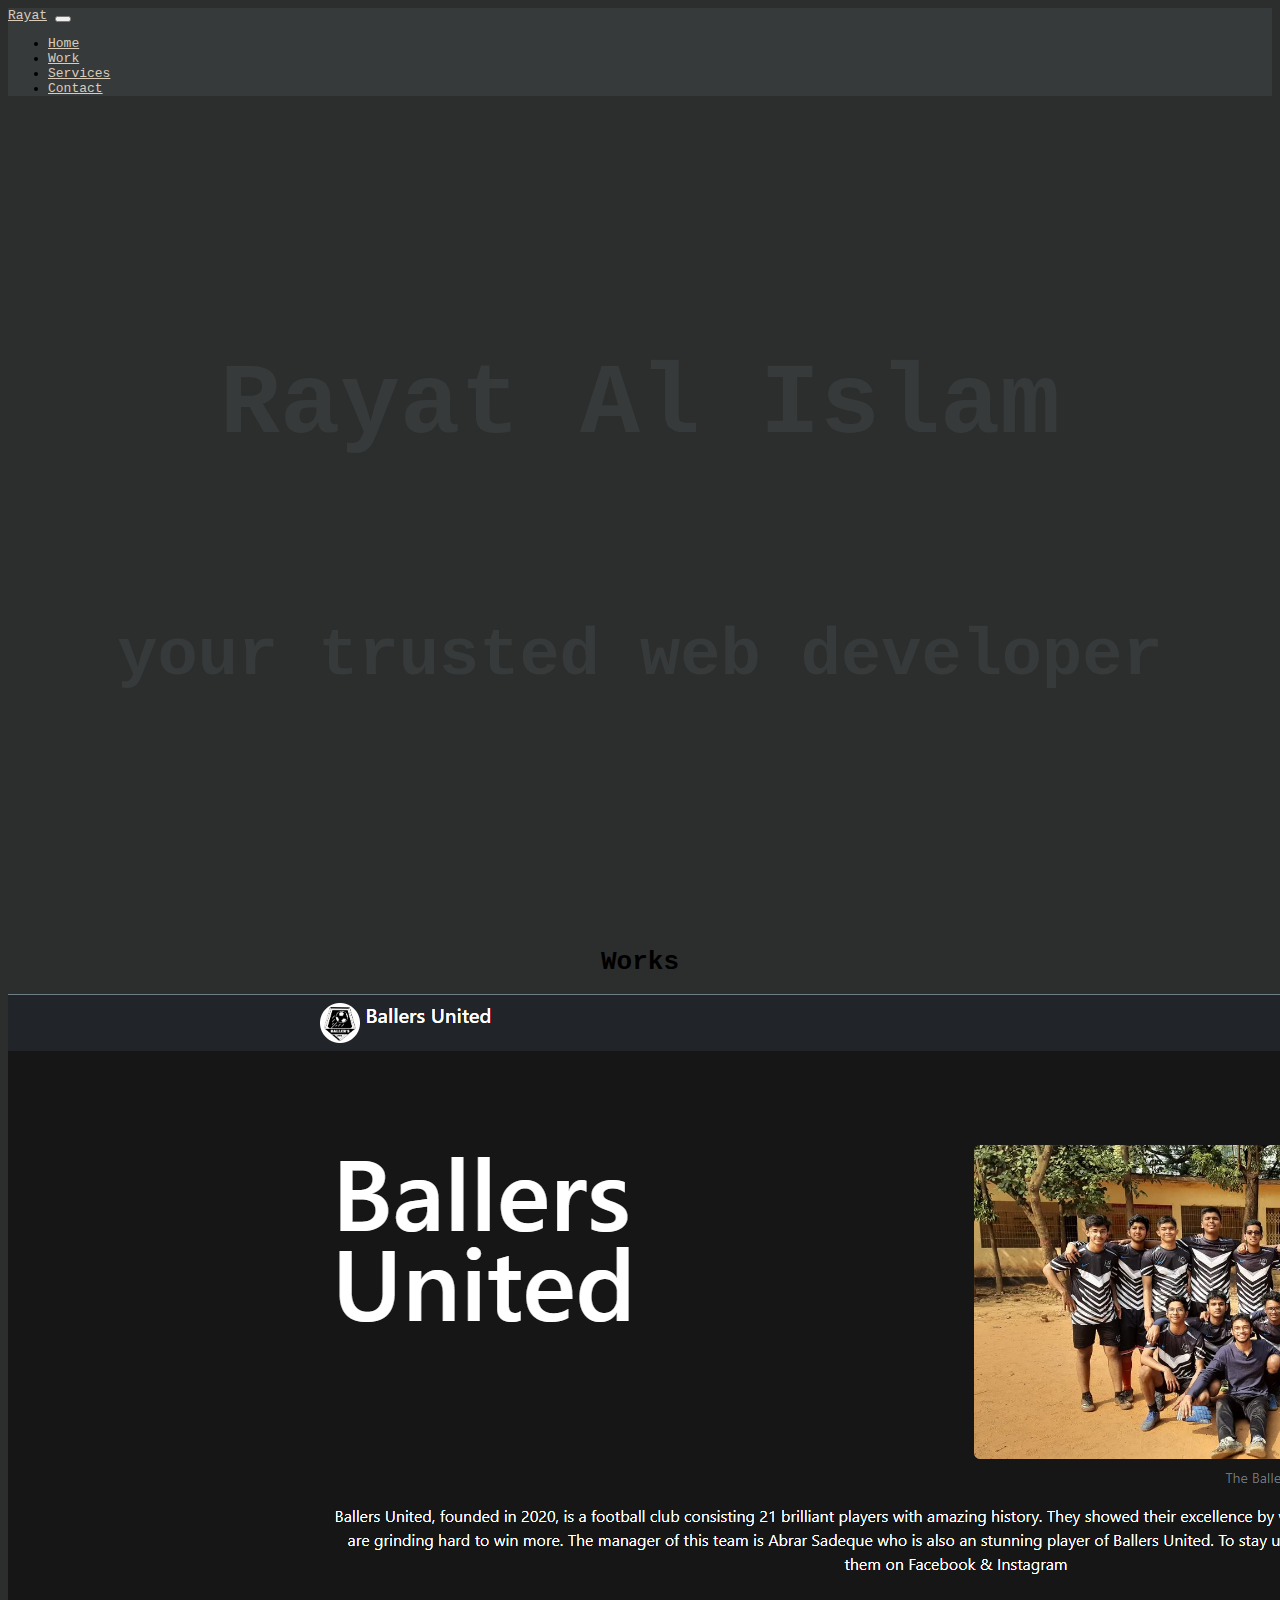
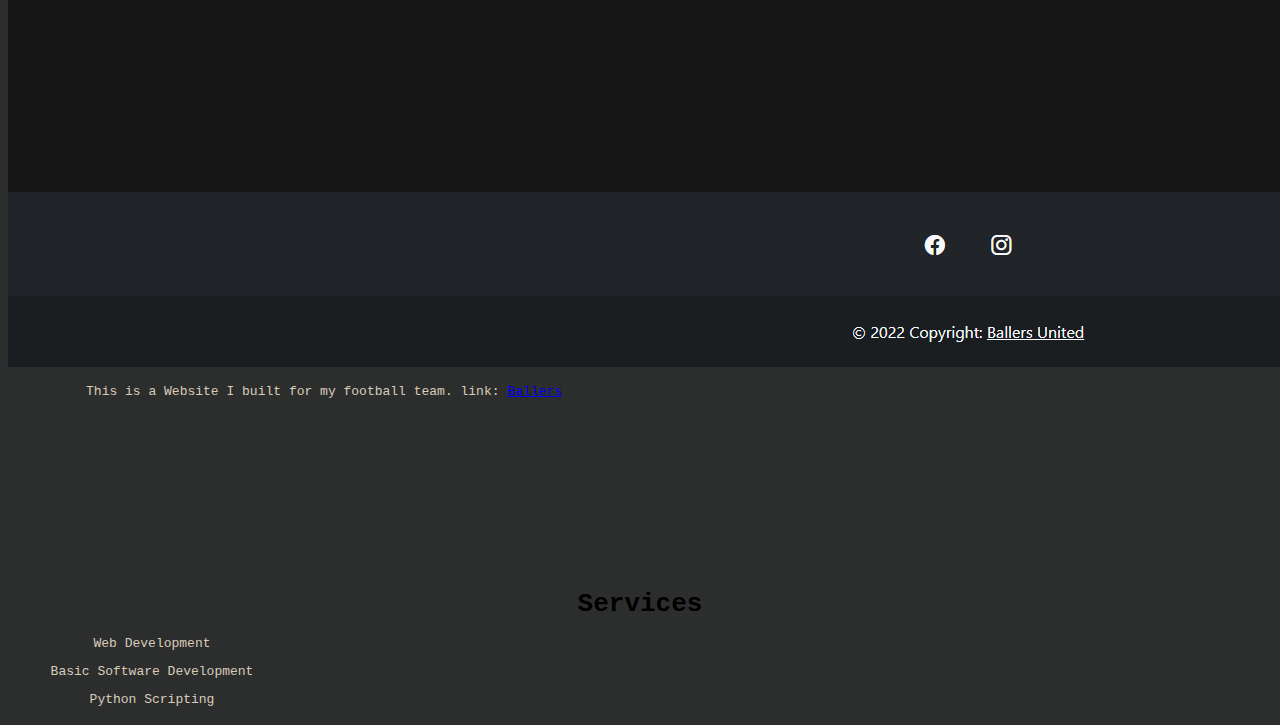
==== index.html @ 326e89f6 "Add files via upload" ====
<!DOCTYPE html>
<html lang="en">
  <head>
    <meta charset="UTF-8" />
    <meta name="viewport" content="width=device-width, initial-scale=1.0" />
    <title>Rayat Al Islam</title>
    <link
      href="https://cdn.jsdelivr.net/npm/bootstrap@5.3.1/dist/css/bootstrap.min.css"
      rel="stylesheet"
      integrity="sha384-4bw+/aepP/YC94hEpVNVgiZdgIC5+VKNBQNGCHeKRQN+PtmoHDEXuppvnDJzQIu9"
      crossorigin="anonymous"
      defer
    />

    <style>
      @import url("https://fonts.googleapis.com/css2?family=IBM+Plex+Mono:wght@300&display=swap");
    </style>
    <link rel="stylesheet" href="index.css" />
  </head>

  <body>
    <nav class="navbar navbar-expand-lg">
      <div class="container-fluid">
        <a class="navbar-brand nav-link" href="#">Rayat</a>
        <button
          class="navbar-toggler"
          type="button"
          data-bs-toggle="collapse"
          data-bs-target="#navbarSupportedContent"
          aria-controls="navbarSupportedContent"
          aria-expanded="false"
          aria-label="Toggle navigation"
        >
          <span class="navbar-toggler-icon"></span>
        </button>
        <div class="collapse navbar-collapse" id="navbarSupportedContent">
          <ul class="navbar-nav me-auto mb-2 mb-lg-0">
            <li class="nav-item">
              <a class="nav-link" aria-current="page" href="#">Home</a>
            </li>
            <li class="nav-item">
              <a class="nav-link" href="#work">Work</a>
            </li>
            <li class="nav-item">
              <a class="nav-link" href="#services">Services</a>
            </li>
            <li class="nav-item">
              <a class="nav-link" href="#">Contact</a>
            </li>
          </ul>
        </div>
      </div>
    </nav>

    <main class="hero">
      <div>
        <div style="margin-top: 20%">
          <p>Rayat Al Islam</p>
          <h6>your trusted web developer</h6>
        </div>
      </div>
    </main>

    <div class="work mb-2" id="work">
      <h1>Works</h1>
      <div class="card mx-auto">
        <img class="card-img-top" src="BallersSS1.png" alt="" />
        <div class="card-body">
          <p class="card-text">
            This is a Website I built for my football team. link:
            <a href="https://ballers4ever.netlify.app">Ballers</a>
          </p>
        </div>
      </div>
    </div>

    <div class="services mb-2" id="services">
      <h1>Services</h1>
      <div class="container">
        <div class="row">
          <div class="col-md">
            <div class="card mx-auto"  style="width: 18rem">
              <div class="card-body">
                <p class="card-text">
                  Web Development
                </p>
              </div>
            </div>
          </div>
          <div class="col-md">
            <div class="card mx-auto" style="width: 18rem">
              <div class="card-body">
                <p class="card-text">
                  Basic Software Development
                </p>
              </div>
            </div>
          </div>
          <div class="col-md">
            <div class="card mx-auto"  style="width: 18rem">
              <div class="card-body">
                <p class="card-text">
                  Python Scripting 
                </p>
              </div>
            </div>
          </div>
        </div>
      </div>

    <script
      src="https://cdn.jsdelivr.net/npm/@popperjs/core@2.11.8/dist/umd/popper.min.js"
      integrity="sha384-I7E8VVD/ismYTF4hNIPjVp/Zjvgyol6VFvRkX/vR+Vc4jQkC+hVqc2pM8ODewa9r"
      crossorigin="anonymous"
    ></script>
    <script
      src="https://cdn.jsdelivr.net/npm/bootstrap@5.3.1/dist/js/bootstrap.min.js"
      integrity="sha384-Rx+T1VzGupg4BHQYs2gCW9It+akI2MM/mndMCy36UVfodzcJcF0GGLxZIzObiEfa"
      crossorigin="anonymous"
    ></script>
  </body>
</html>
---- index.css ----
#header {
  color: azure;

  font-size: x-large;
}
.navbar {
  background-color: #373a3a;
}
.nav-link {
  color: #daccba;
}
body {
  background-color: #2c2e2e;
  font-family: monospace;
  background-image: url("pexels-efrem-efre-17644160.jpg");
}
.hero {
  text-align: center;
  color: #373a3a;
  font-size: 100px;
  font-weight: bold;
}
.work {
  text-align: center;
  margin-top: 20%;
}
.card {
  width: 50%;
  background-color: #2c2e2e;
}
.services {
  text-align: center;
  margin-top: 15%;
}
.card-text {
  color: #daccba;
}
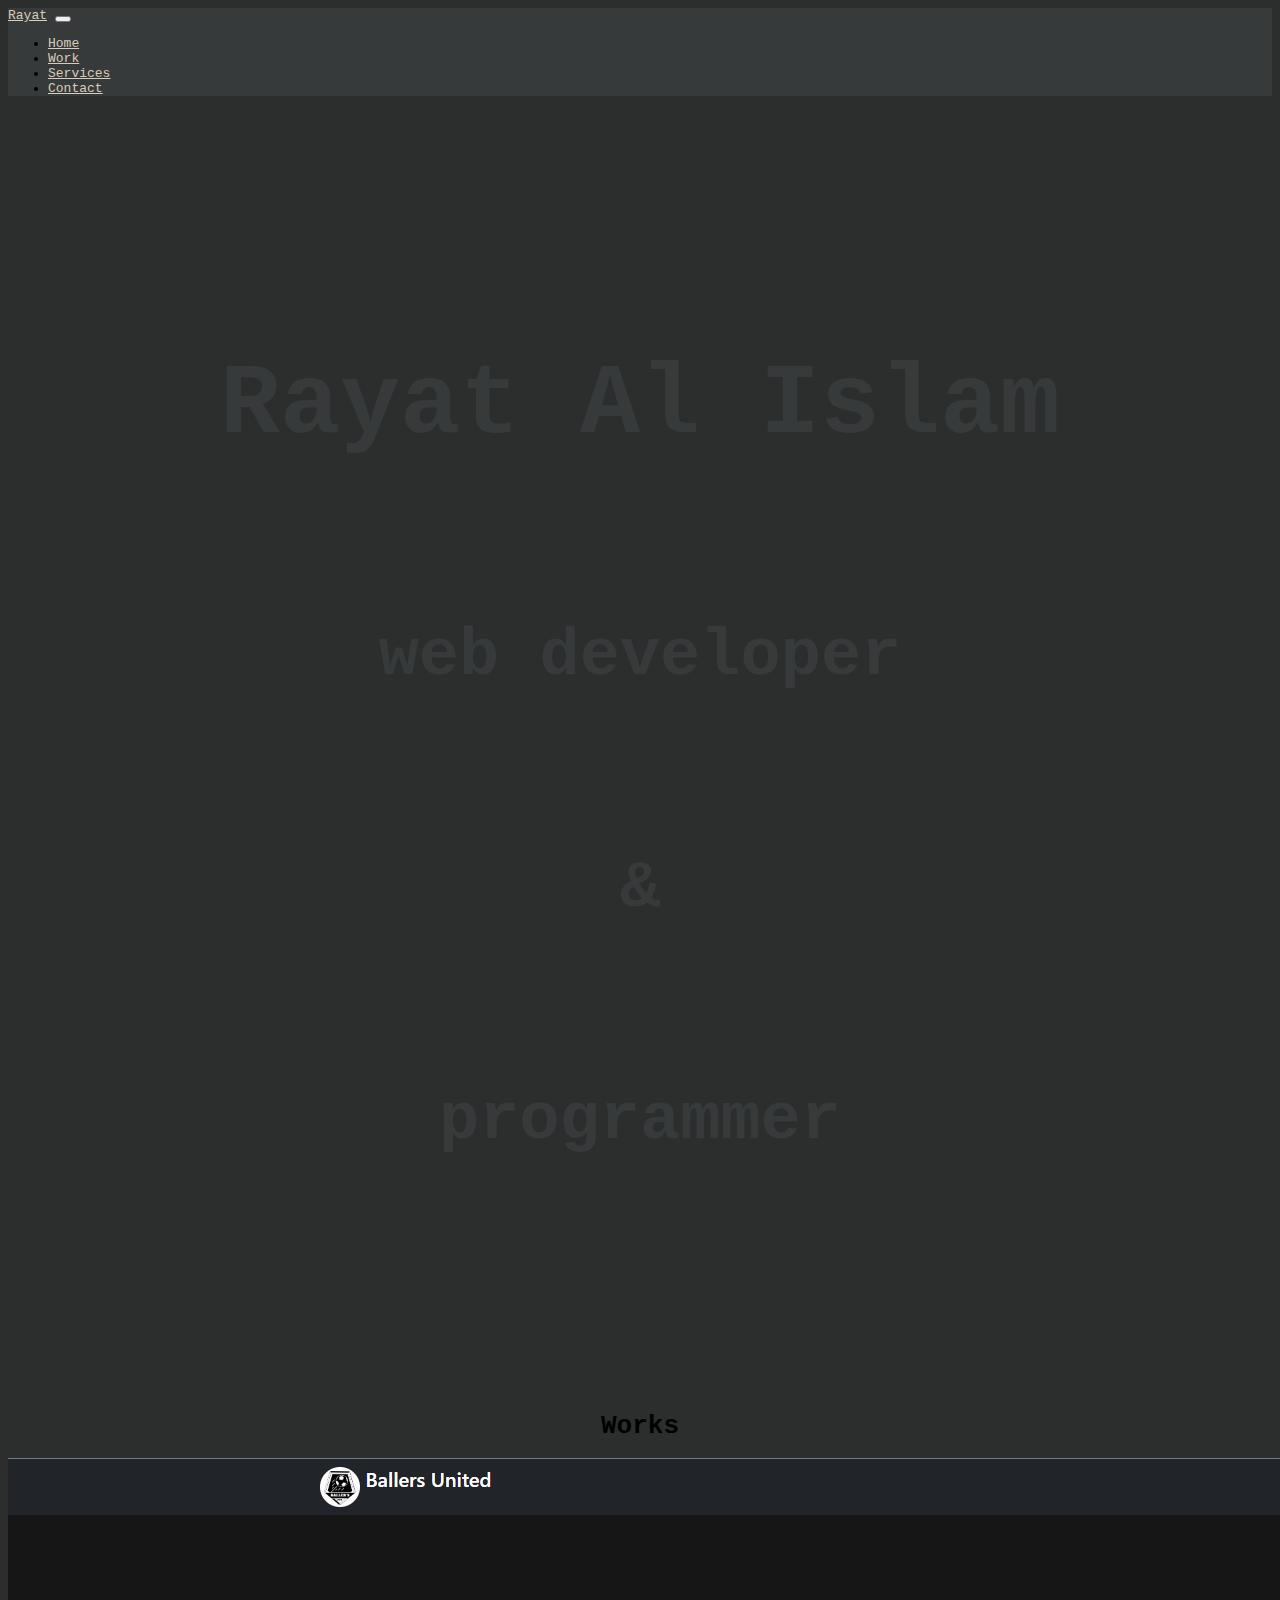
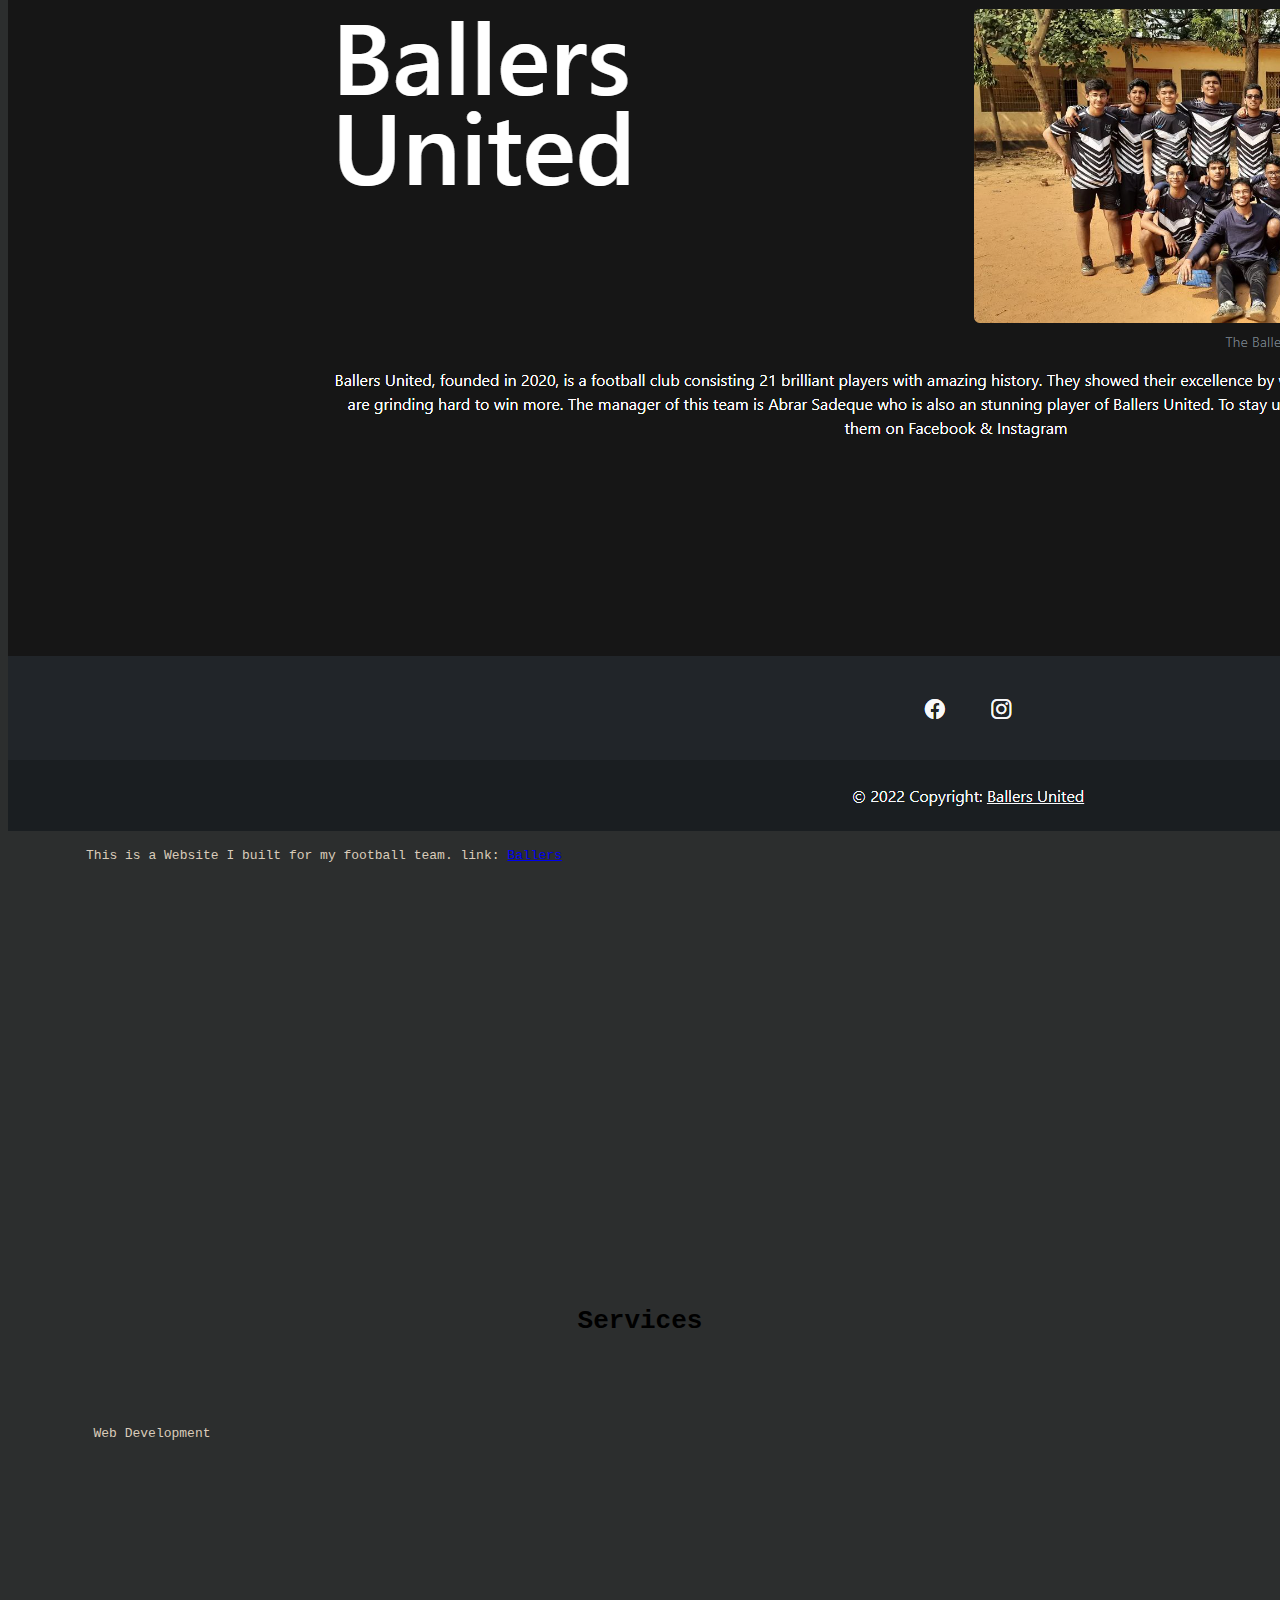
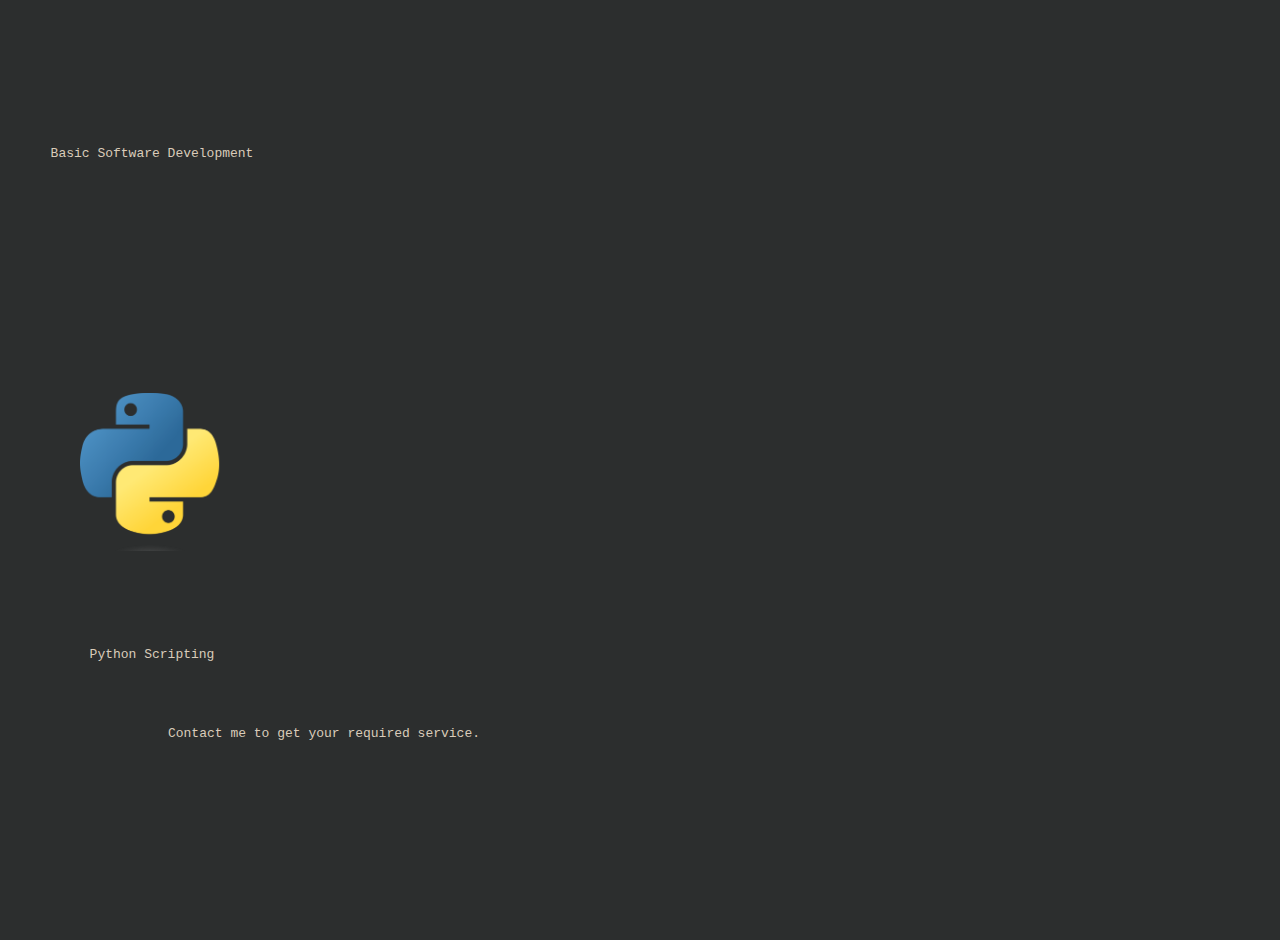
==== commit f4f75c74: "Add files via upload" ====
--- a/index.html
+++ b/index.html
@@ -56,7 +56,9 @@
       <div>
         <div style="margin-top: 20%">
           <p>Rayat Al Islam</p>
-          <h6>your trusted web developer</h6>
+          <h6>web developer</h6>
+          <h6>&</h6>
+          <h6>programmer</h6>
         </div>
       </div>
     </main>
@@ -75,36 +77,52 @@
     </div>
 
     <div class="services mb-2" id="services">
-      <h1>Services</h1>
+      <h1 class="mb-5">Services</h1>
       <div class="container">
         <div class="row">
           <div class="col-md">
-            <div class="card mx-auto"  style="width: 18rem">
+            <div class="card mx-auto"  style="width: 18rem; height:20rem;">
               <div class="card-body">
-                <p class="card-text">
+                <img src="/pexels-lukas-574071.jpg" alt="" class="card-img-top">
+                <p class="card-text" style="margin-top: 20%;">
                   Web Development
                 </p>
               </div>
             </div>
           </div>
           <div class="col-md">
-            <div class="card mx-auto" style="width: 18rem">
+            <div class="card mx-auto" style="width: 18rem; height:20rem;">
               <div class="card-body">
-                <p class="card-text">
+                <img src="/radowan-nakif-rehan-cYyqhdbJ9TI-unsplash.jpg" alt="" class="card-img" style="width: 90%;">
+                <p class="card-text" style="margin-top:20%">
                   Basic Software Development
                 </p>
               </div>
             </div>
           </div>
           <div class="col-md">
-            <div class="card mx-auto"  style="width: 18rem">
+            <div class="card mx-auto"  style="width: 18rem; height: 20rem;">
               <div class="card-body">
-                <p class="card-text">
+                <img src="/Python-logo-notext.svg.png" alt="" class="card-img-top" style="width: 50%;">
+                <p class="card-text" style="margin-top: 32%;">
                   Python Scripting 
                 </p>
               </div>
             </div>
           </div>
+        </div>
+        <div class="card mx-auto mt-5 mb-5">
+          <div class="card-body">
+            <p class="card-text">
+              Contact me to get your required service.
+            </p>
+          </div>
+        </div>
+      </div>
+      
+      <div class="contact" id="contact">
+        <div class="col-md-4">
+          <h6></h6>
         </div>
       </div>
 
--- a/index.css
+++ b/index.css
@@ -30,7 +30,8 @@
 }
 .services {
   text-align: center;
-  margin-top: 15%;
+  margin-top: 35%;
+  margin-bottom: 15%;
 }
 .card-text {
   color: #daccba;
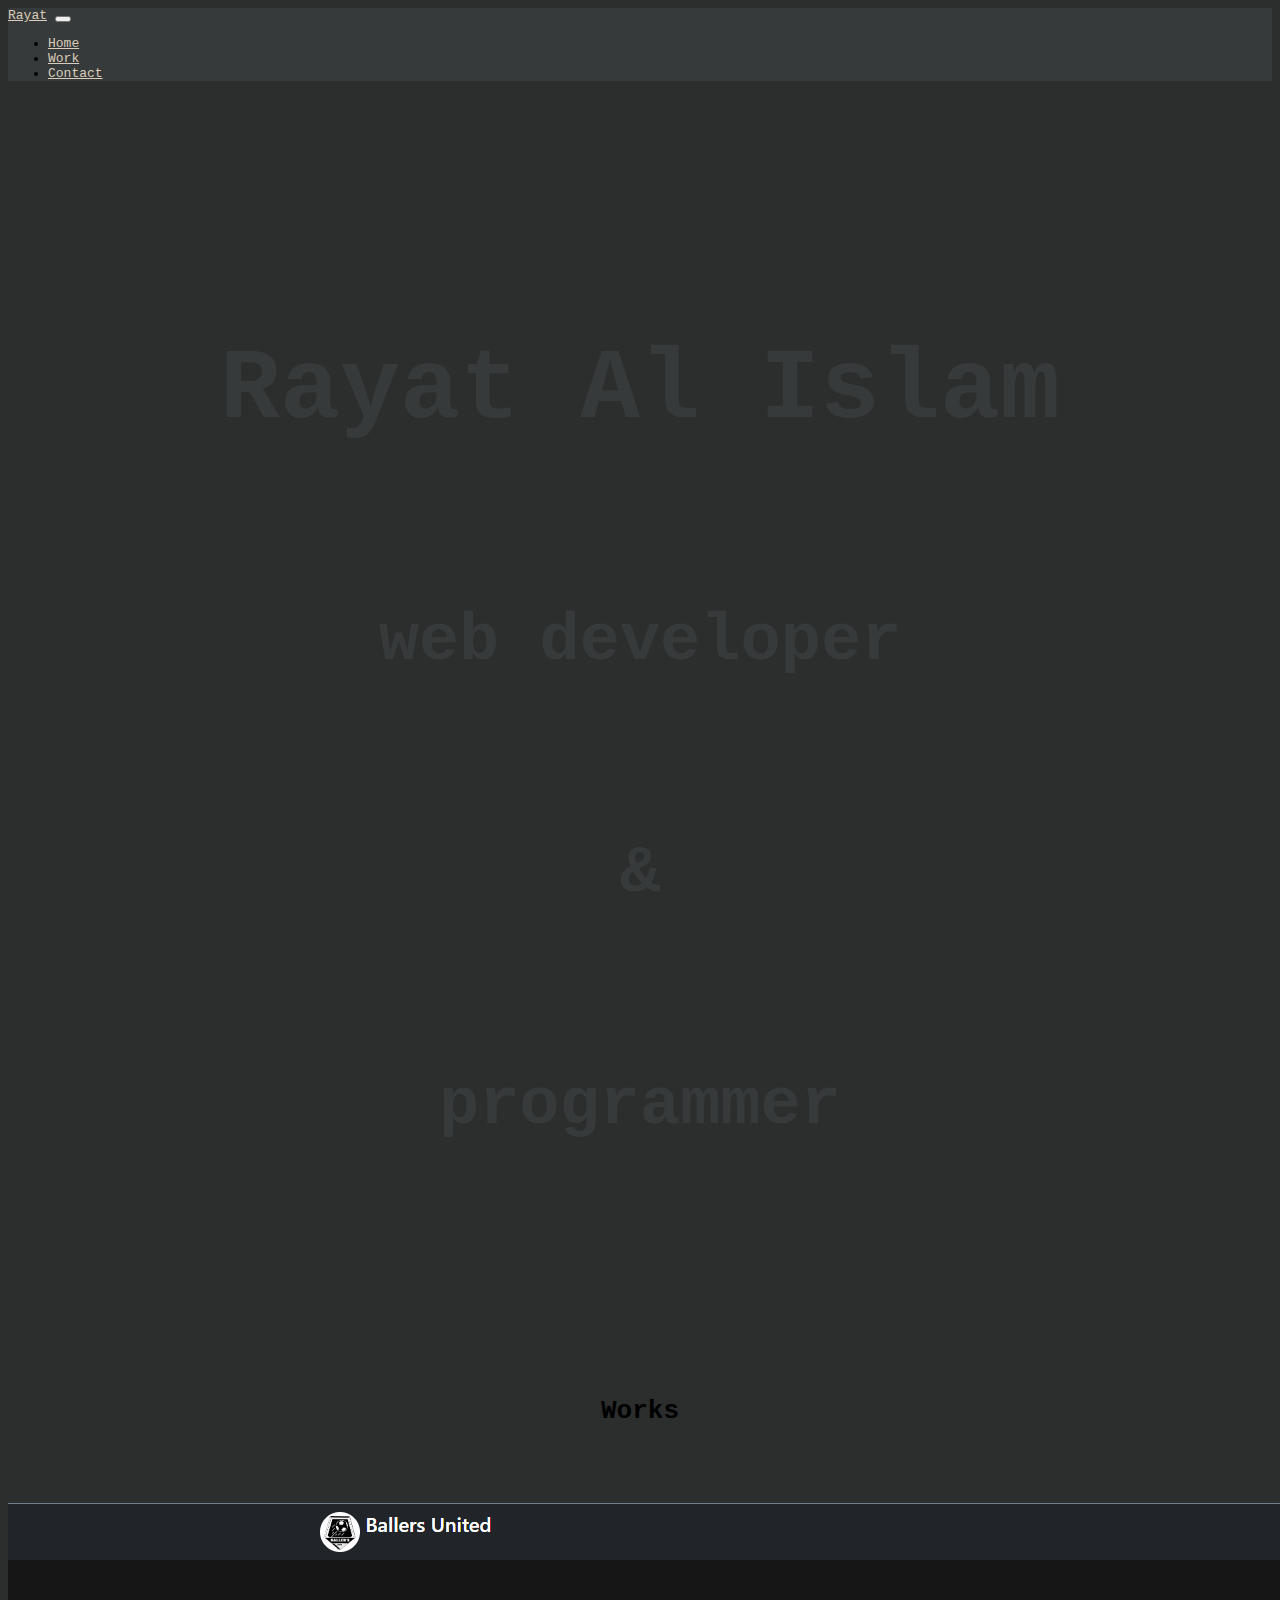
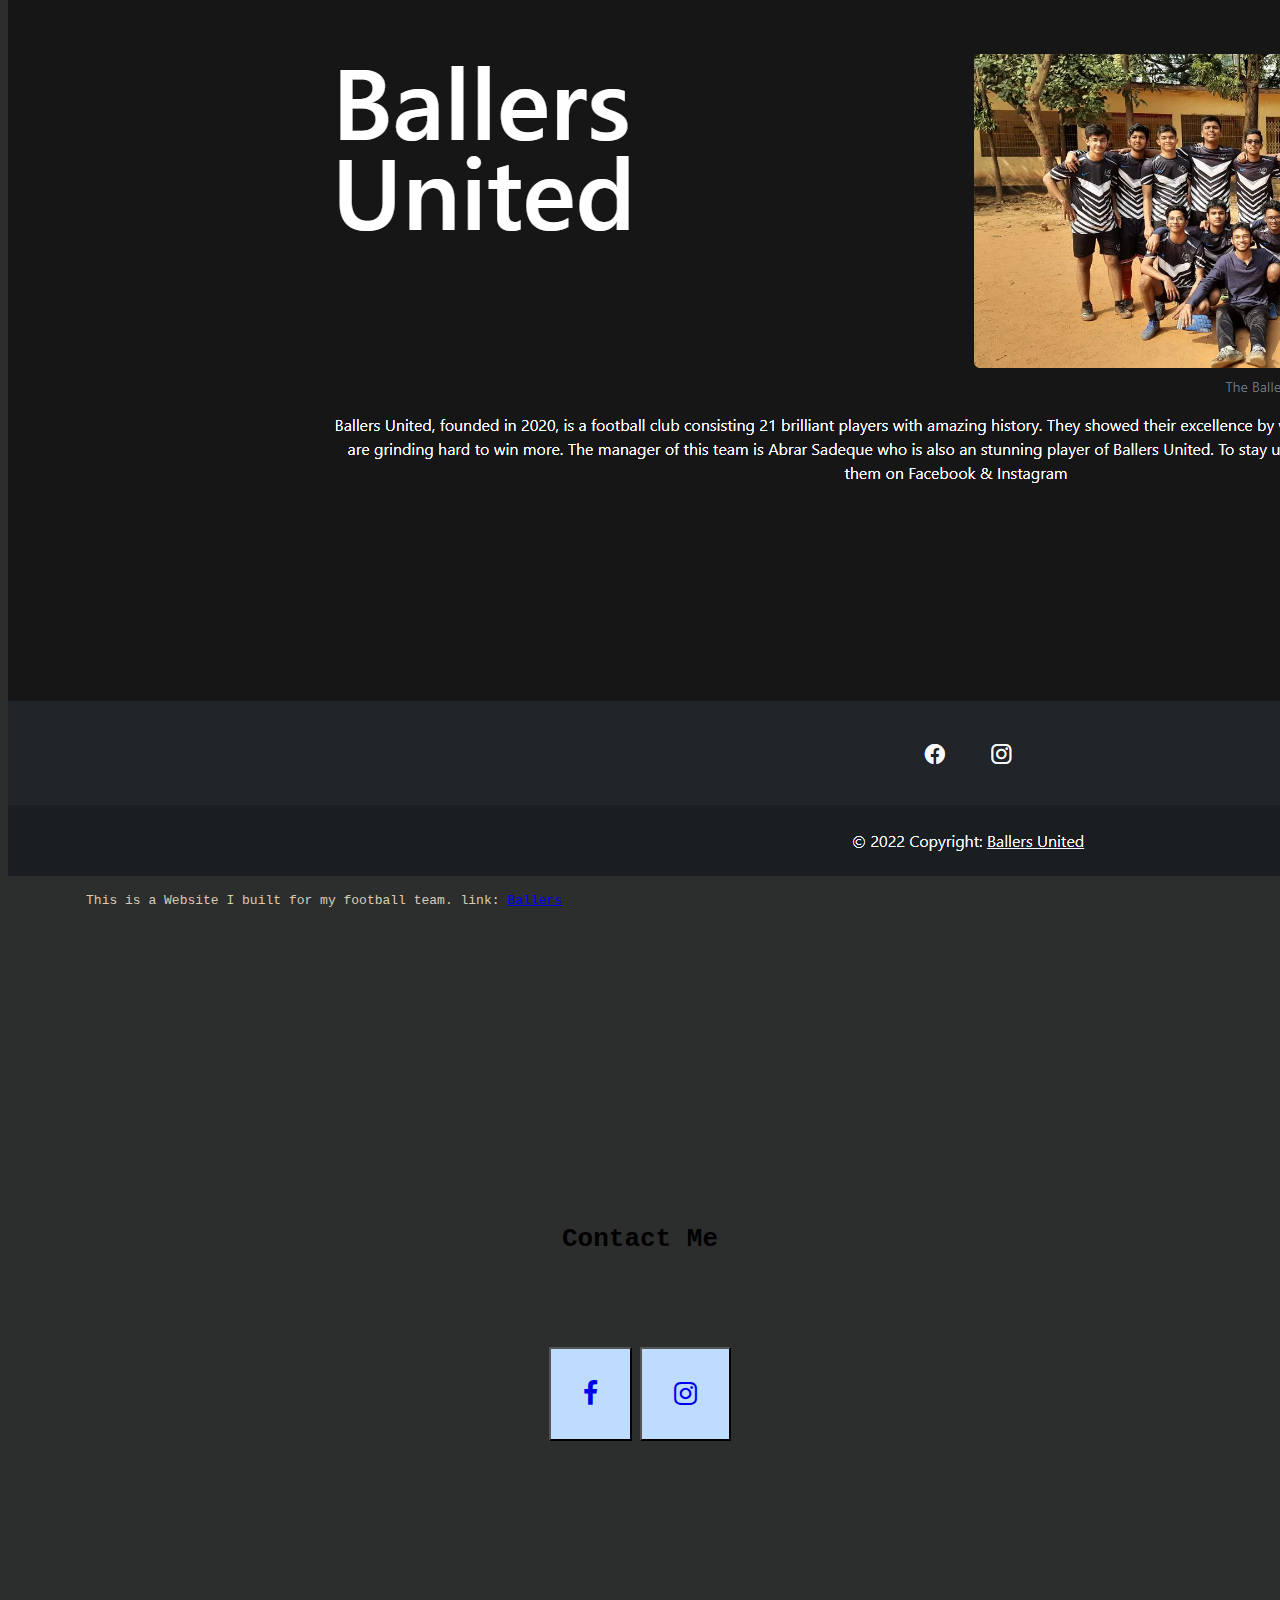
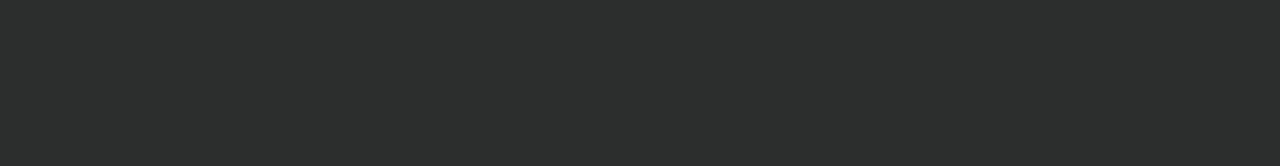
==== commit ebe1ddf3: "Add files via upload" ====
--- a/index.html
+++ b/index.html
@@ -16,6 +16,10 @@
       @import url("https://fonts.googleapis.com/css2?family=IBM+Plex+Mono:wght@300&display=swap");
     </style>
     <link rel="stylesheet" href="index.css" />
+    <link
+      rel="stylesheet"
+      href="https://cdnjs.cloudflare.com/ajax/libs/font-awesome/4.7.0/css/font-awesome.min.css"
+    />
   </head>
 
   <body>
@@ -42,10 +46,7 @@
               <a class="nav-link" href="#work">Work</a>
             </li>
             <li class="nav-item">
-              <a class="nav-link" href="#services">Services</a>
-            </li>
-            <li class="nav-item">
-              <a class="nav-link" href="#">Contact</a>
+              <a class="nav-link" href="#contact">Contact</a>
             </li>
           </ul>
         </div>
@@ -65,6 +66,10 @@
 
     <div class="work mb-2" id="work">
       <h1>Works</h1>
+      <br>
+      <br>
+      <br>
+      <br>
       <div class="card mx-auto">
         <img class="card-img-top" src="BallersSS1.png" alt="" />
         <div class="card-body">
@@ -76,55 +81,17 @@
       </div>
     </div>
 
-    <div class="services mb-2" id="services">
-      <h1 class="mb-5">Services</h1>
-      <div class="container">
-        <div class="row">
-          <div class="col-md">
-            <div class="card mx-auto"  style="width: 18rem; height:20rem;">
-              <div class="card-body">
-                <img src="/pexels-lukas-574071.jpg" alt="" class="card-img-top">
-                <p class="card-text" style="margin-top: 20%;">
-                  Web Development
-                </p>
-              </div>
-            </div>
-          </div>
-          <div class="col-md">
-            <div class="card mx-auto" style="width: 18rem; height:20rem;">
-              <div class="card-body">
-                <img src="/radowan-nakif-rehan-cYyqhdbJ9TI-unsplash.jpg" alt="" class="card-img" style="width: 90%;">
-                <p class="card-text" style="margin-top:20%">
-                  Basic Software Development
-                </p>
-              </div>
-            </div>
-          </div>
-          <div class="col-md">
-            <div class="card mx-auto"  style="width: 18rem; height: 20rem;">
-              <div class="card-body">
-                <img src="/Python-logo-notext.svg.png" alt="" class="card-img-top" style="width: 50%;">
-                <p class="card-text" style="margin-top: 32%;">
-                  Python Scripting 
-                </p>
-              </div>
-            </div>
-          </div>
-        </div>
-        <div class="card mx-auto mt-5 mb-5">
-          <div class="card-body">
-            <p class="card-text">
-              Contact me to get your required service.
-            </p>
-          </div>
-        </div>
+    <div class="contact" id="contact">
+      <div class="pt-2 mt-5">
+        <h1>Contact Me</h1>
+        <br>
+        <br>
+        <br>
+        <br><br>
+        <button class="btn "><a href="https://www.facebook.com/whyrayat/" target="_blank"><i class="fa fa-facebook fa-2x" aria-hidden="true"></a></i></button>
+        <button class="btn "><a href="https://www.instagram.com/why_rayat/" target="_blank"><i class="fa fa-instagram fa-2x" aria-hidden="true"></a></i></button>
       </div>
-      
-      <div class="contact" id="contact">
-        <div class="col-md-4">
-          <h6></h6>
-        </div>
-      </div>
+    </div>
 
     <script
       src="https://cdn.jsdelivr.net/npm/@popperjs/core@2.11.8/dist/umd/popper.min.js"
--- a/index.css
+++ b/index.css
@@ -36,3 +36,12 @@
 .card-text {
   color: #daccba;
 }
+.contact {
+  text-align: center;
+  margin-top: 25%;
+  margin-bottom: 25%;
+}
+.btn {
+  padding: 2rem;
+  background-color: rgb(190, 220, 255);
+}
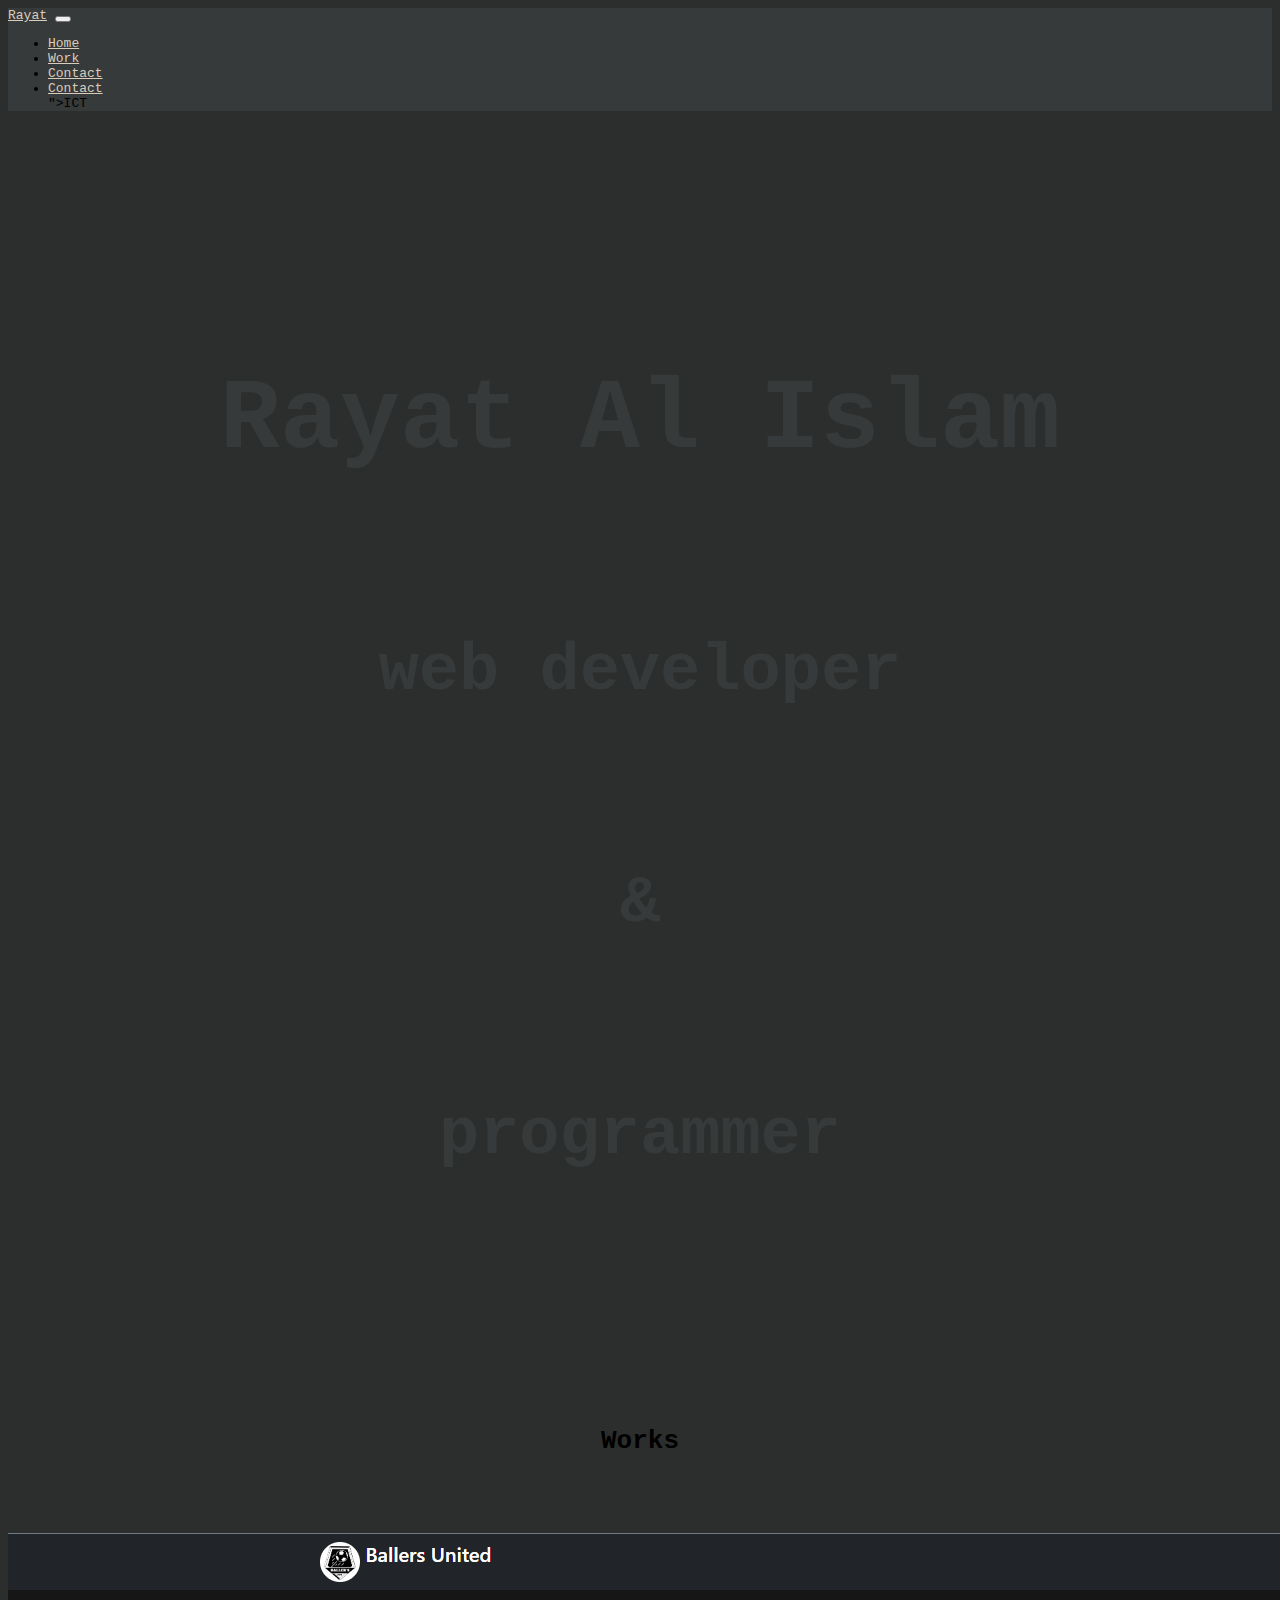
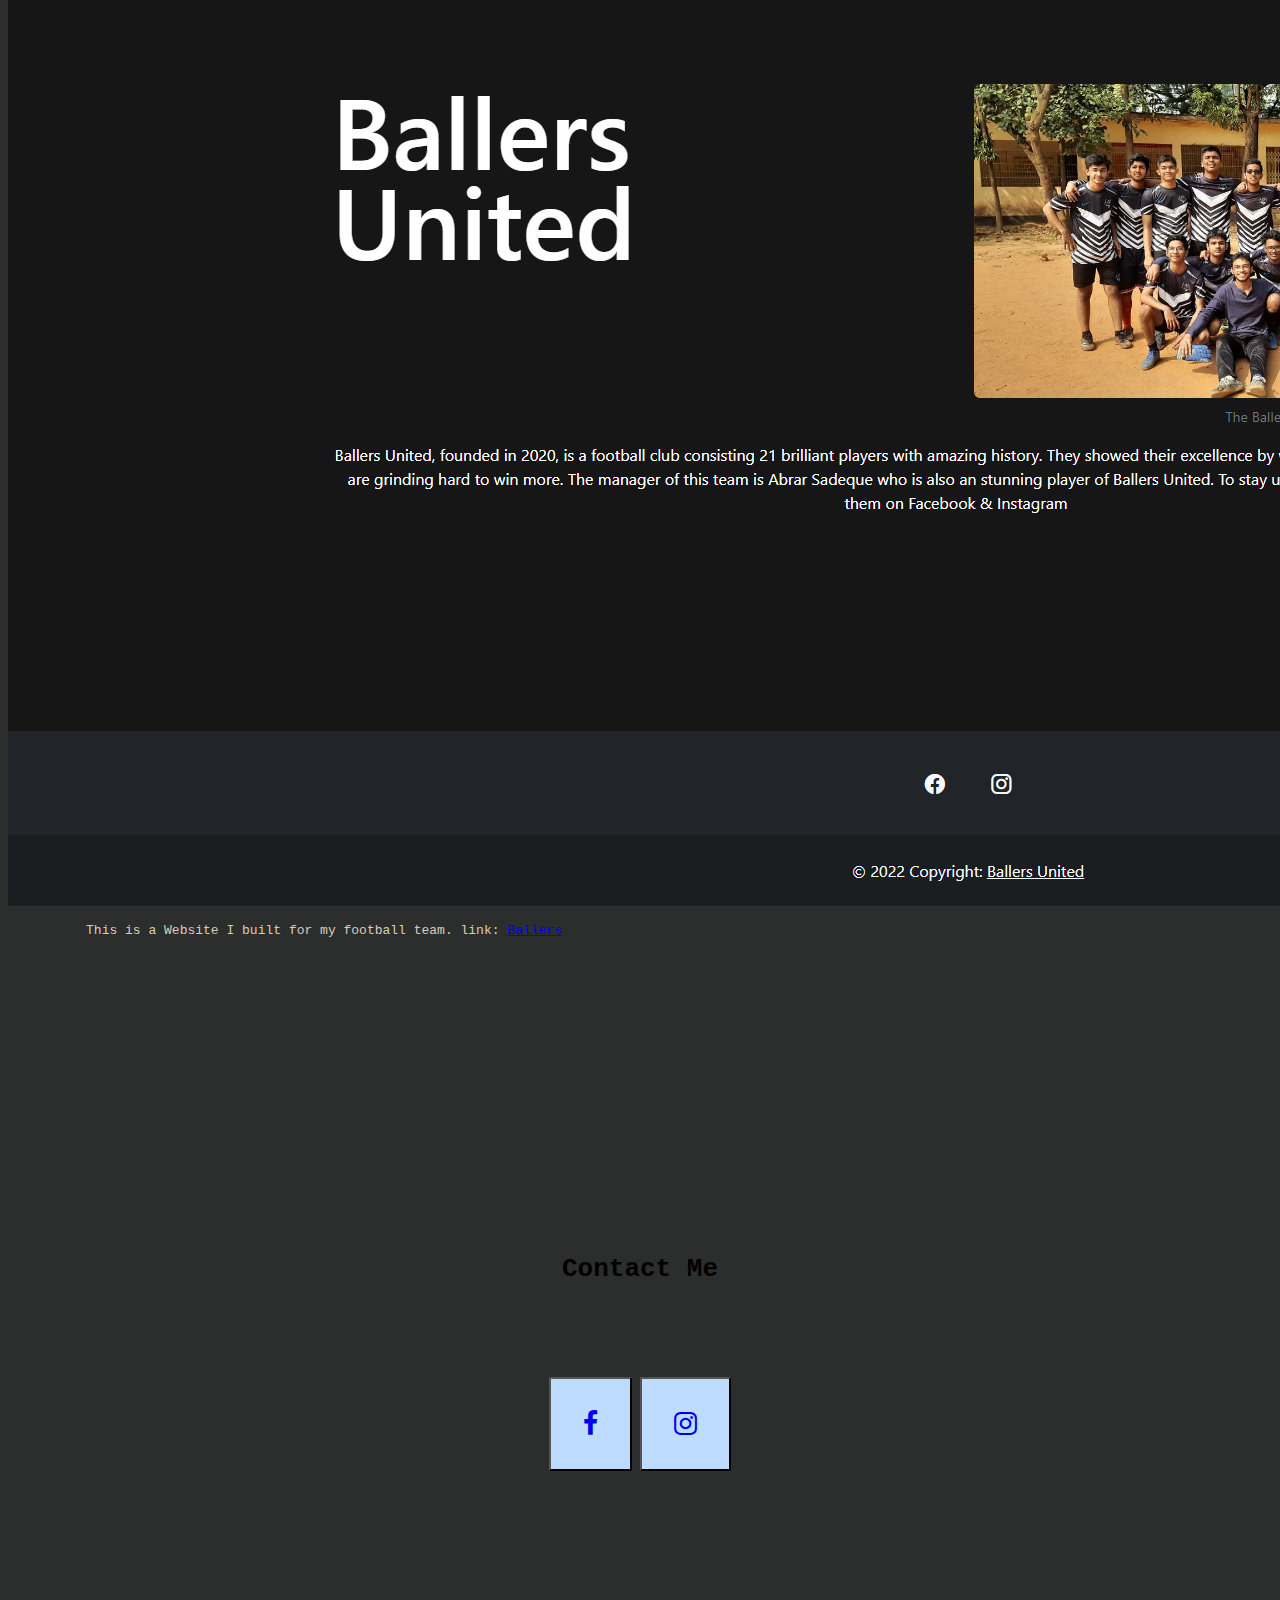
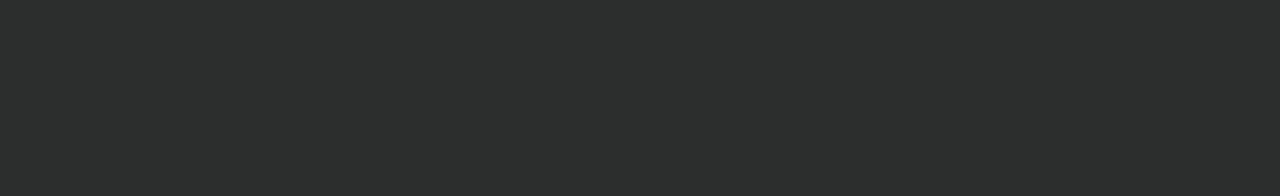
==== commit 7cd17f2d: "Update index.html" ====
--- a/index.html
+++ b/index.html
@@ -47,6 +47,11 @@
             </li>
             <li class="nav-item">
               <a class="nav-link" href="#contact">Contact</a>
+            </li>
+                        <li class="nav-item">
+              <a class="nav-link" href="            <li class="nav-item">
+              <a class="nav-link" href="#contact">Contact</a>
+            </li>">ICT</a>
             </li>
           </ul>
         </div>
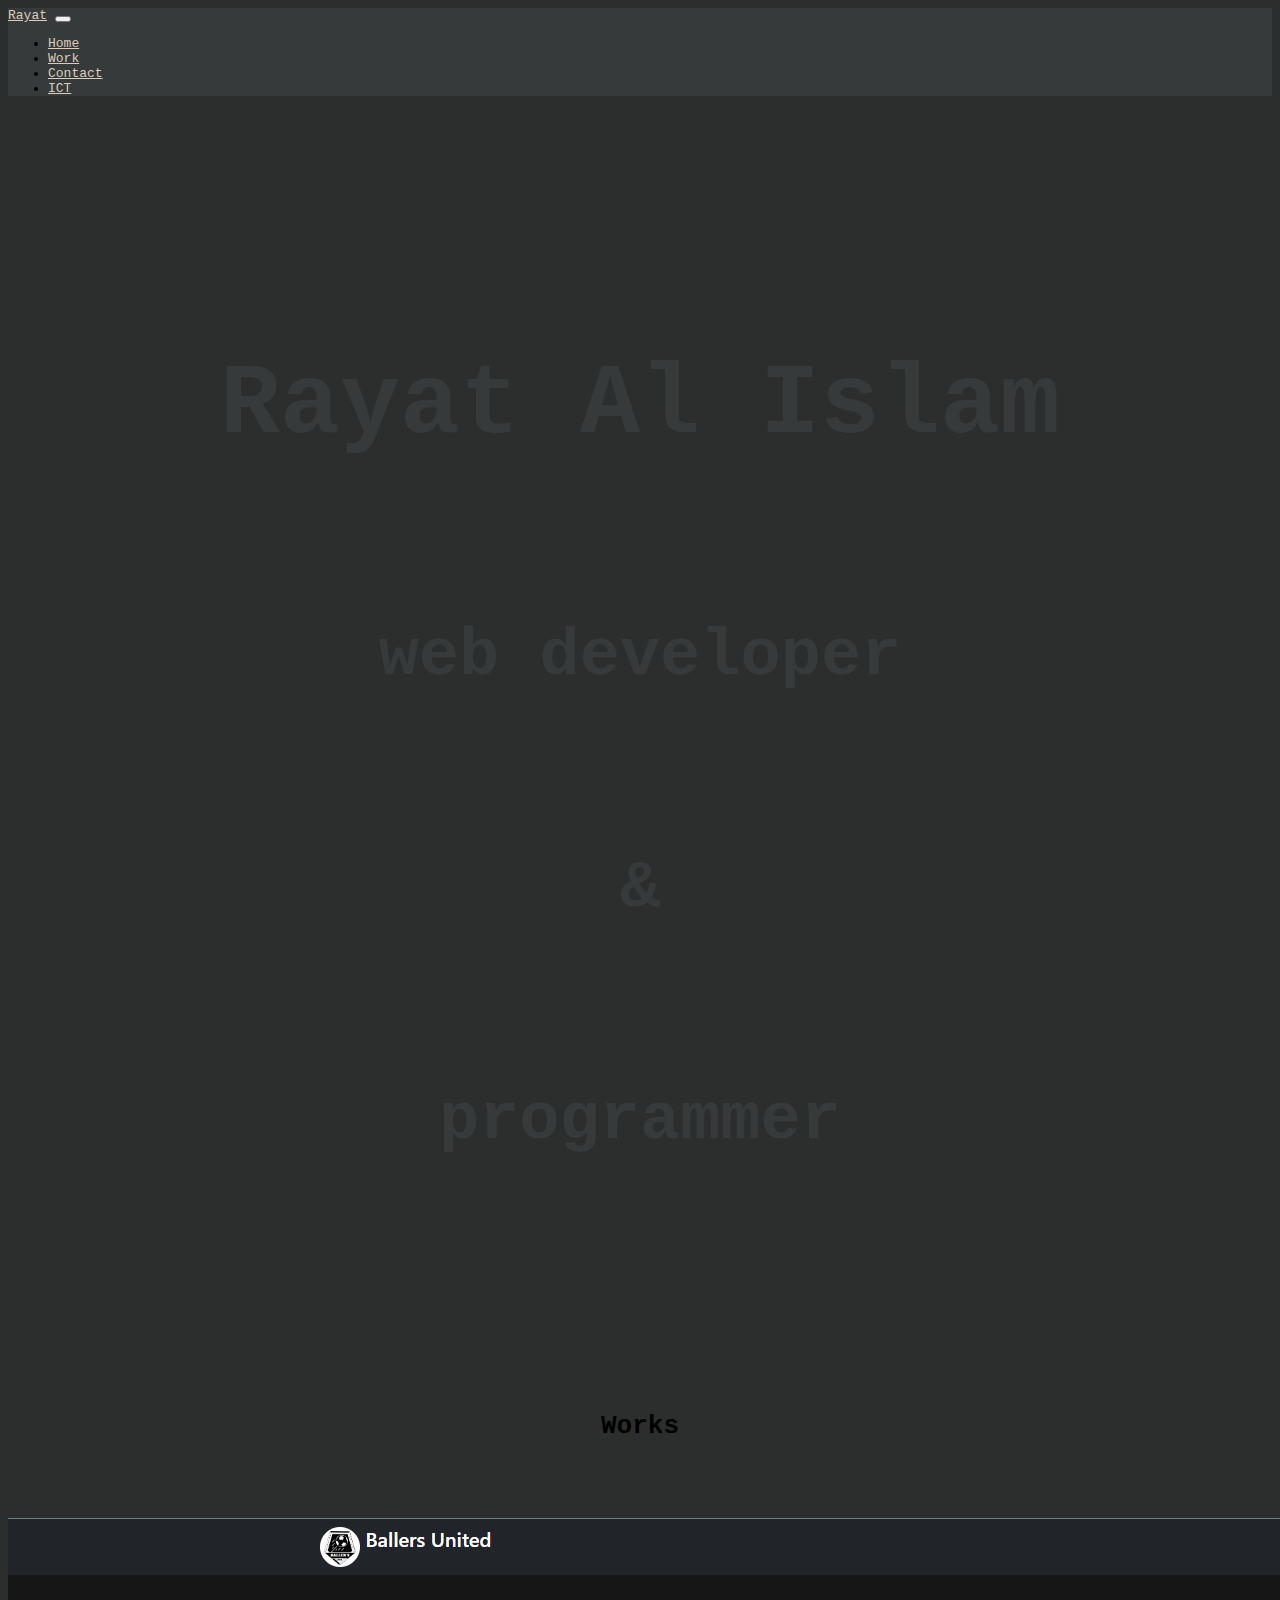
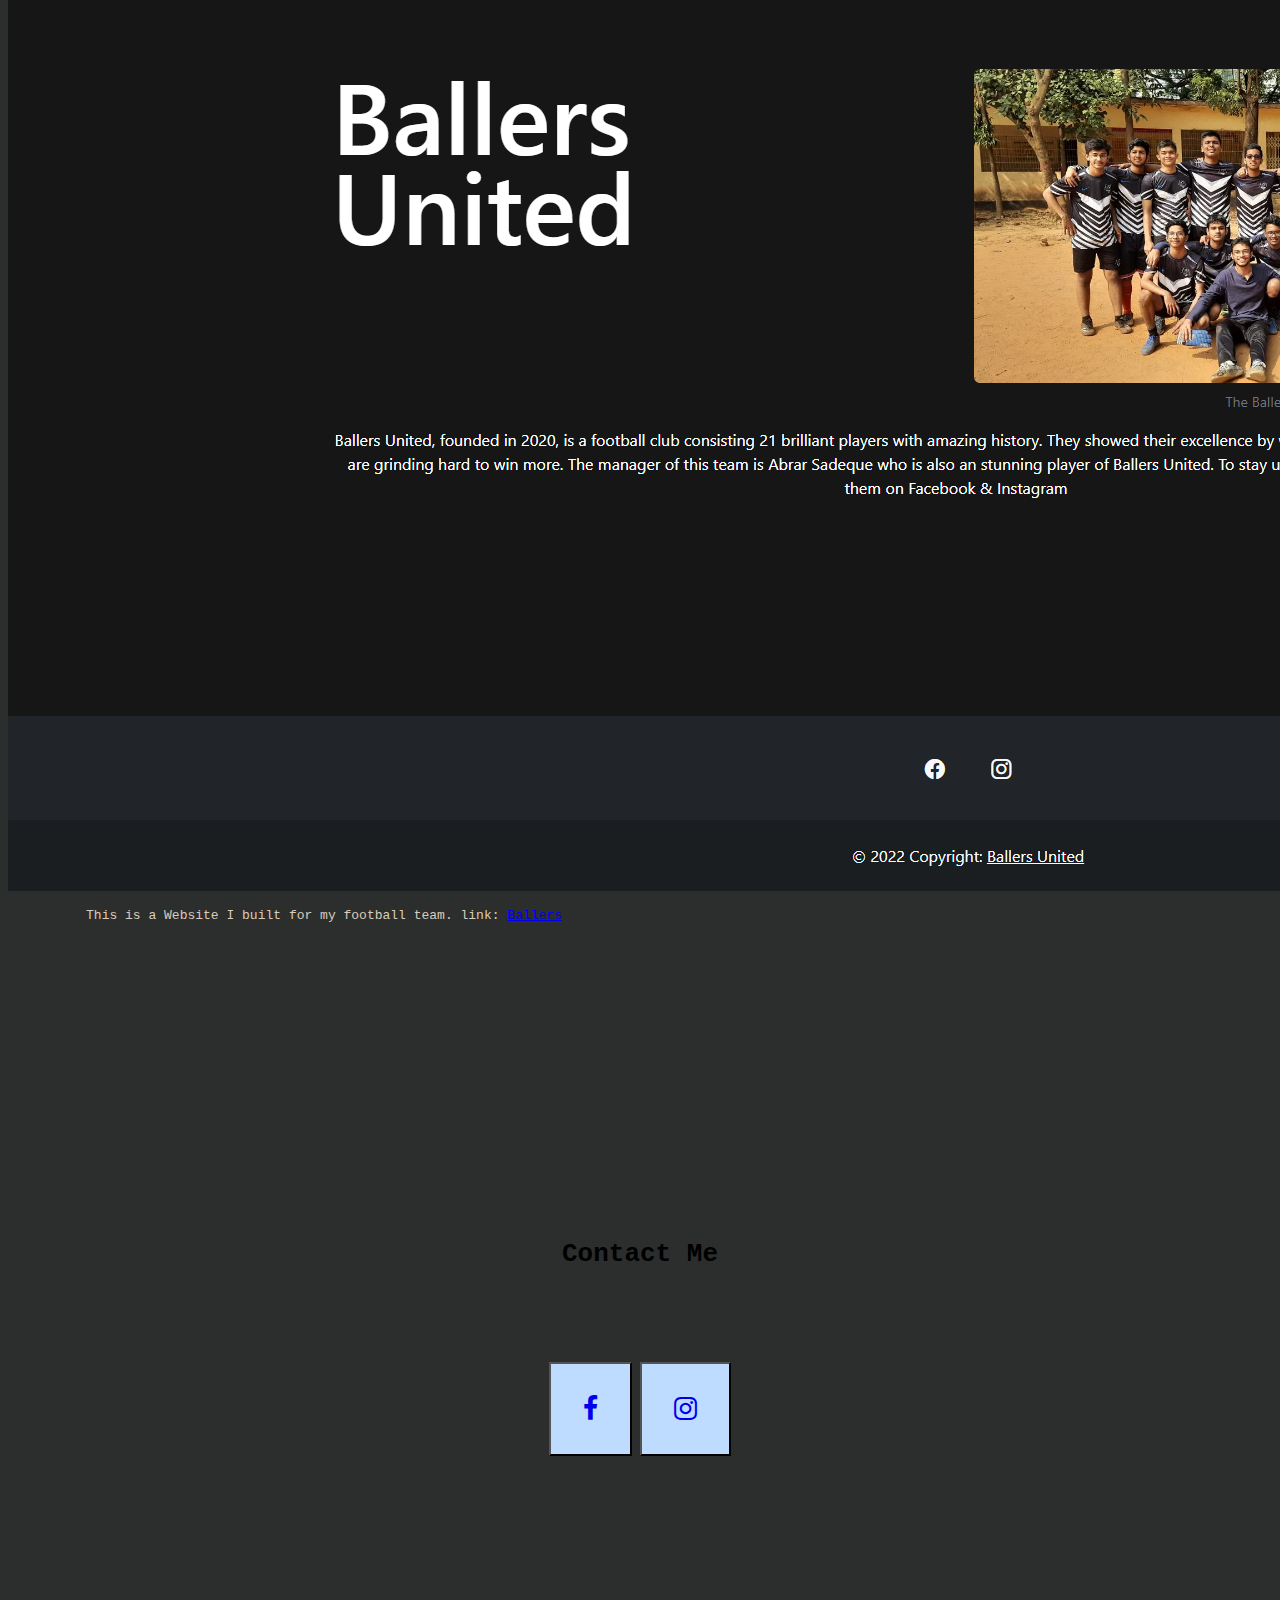
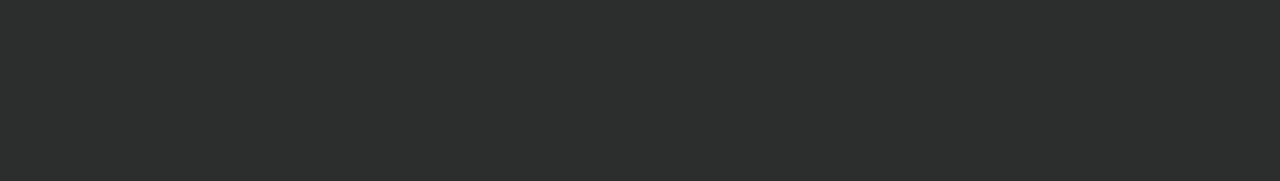
==== commit 4824d69a: "Update index.html" ====
--- a/index.html
+++ b/index.html
@@ -48,10 +48,8 @@
             <li class="nav-item">
               <a class="nav-link" href="#contact">Contact</a>
             </li>
-                        <li class="nav-item">
-              <a class="nav-link" href="            <li class="nav-item">
-              <a class="nav-link" href="#contact">Contact</a>
-            </li>">ICT</a>
+            <li class="nav-item">
+              <a class="nav-link" href="https://drive.google.com/drive/folders/1THhzDpKp7qXJSQ8SCsX0eiAVg2XzOto1?usp=sharing">ICT</a>
             </li>
           </ul>
         </div>
